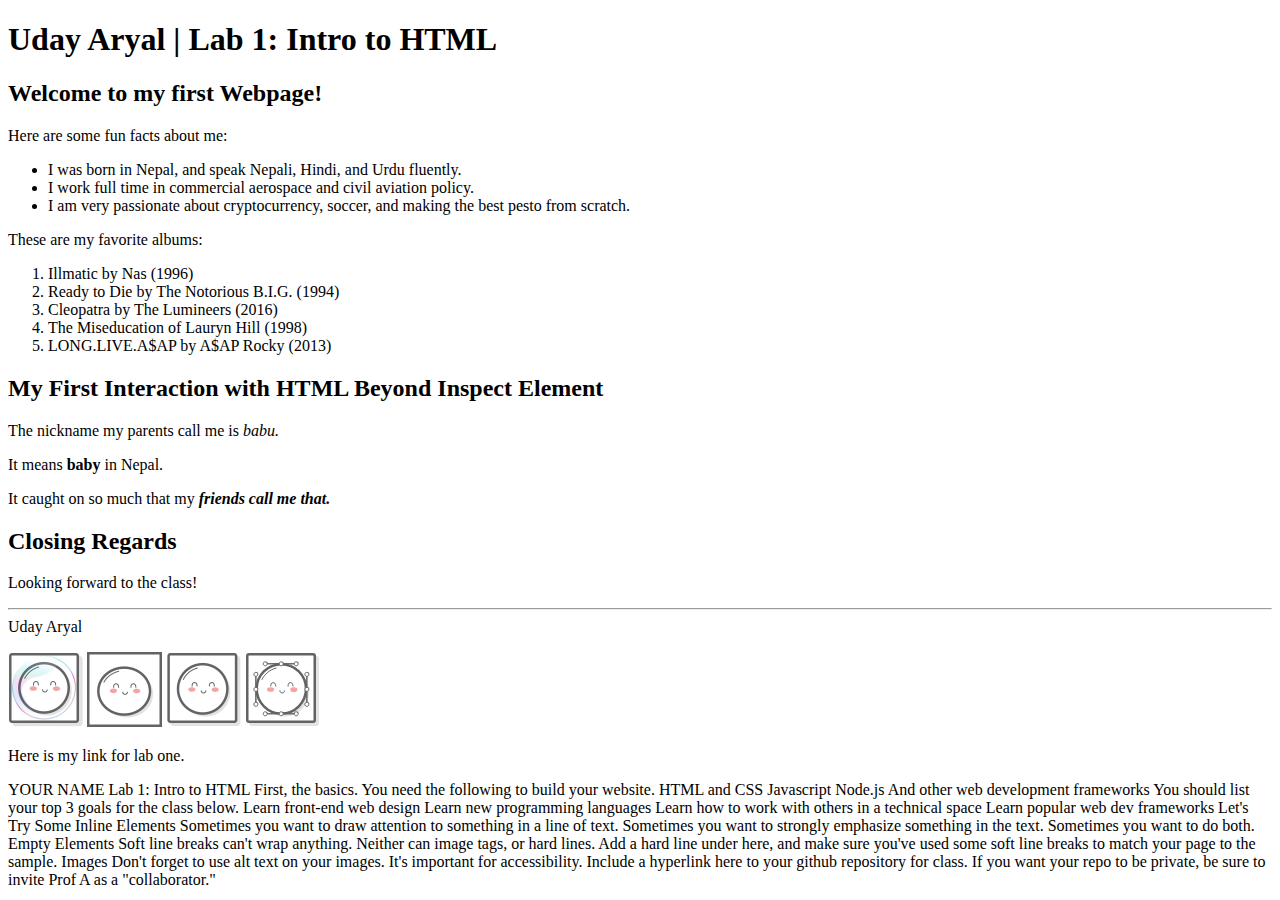
==== client/lab_1/index.html @ a0ed9aab "These are the changes I did for the lab according to the directions." ====
<!DOCTYPE html>
<html>
    <head>
        <title> Uday Aryal | Lab 1: Intro to HTML </title>
    </head>
    <body>
        <h1> Uday Aryal | Lab 1: Intro to HTML </h1>
        
        <h2> Welcome to my first Webpage!</h2>
        <p> Here are some fun facts about me:</p>

        <ul> 
            <li> I was born in Nepal, and speak Nepali, Hindi, and Urdu fluently. </li>
            <li> I work full time in commercial aerospace and civil aviation policy.</li>
            <li> I am very passionate about cryptocurrency, soccer, and making the best pesto from scratch.</li>
        </ul>

        <p> These are my favorite albums:</p>
        
        <ol>
            <li> Illmatic by Nas (1996)</li>
            <li> Ready to Die by The Notorious B.I.G. (1994)</li>
            <li> Cleopatra by The Lumineers (2016)</li>
            <li> The Miseducation of Lauryn Hill (1998)</li>
            <li> LONG.LIVE.A$AP by A$AP Rocky (2013)</li>
        </ol>

        <h2> My First Interaction with HTML Beyond Inspect Element</h2>
        
        <p> The nickname my parents call me is <em> babu. </em></p>
        <p> It means <strong> baby</strong> in Nepal. </p>
        <p> It caught on so much that my <em><strong> friends call me that. </strong></em></p>

        <h2> Closing Regards </h2>
        <p> Looking forward to the class!
        <hr>
        Uday Aryal </p>

        <img src='images/mochi.jpg' width='75' alt='A mochi ball in a bubble'/>
        <img src='images/mochi.gif' width='75' alt='A dancing mochi ball'/>
        <img src='images/mochi.png' width='75' alt='A mochi ball'/>
        <img src='images/mochi.svg' alt='A mochi ball with Bézier handles'/>

        <p>Here is my link
            <a href='https://boiling-harbor-42666.herokuapp.com/lab_1/'> </a>for lab one.
        </p>

    </body>
</html>


YOUR NAME Lab 1: Intro to HTML

First, the basics.

You need the following to build your website.

HTML and CSS
Javascript
Node.js
And other web development frameworks

You should list your top 3 goals for the class below.

Learn front-end web design
Learn new programming languages
Learn how to work with others in a technical space
Learn popular web dev frameworks

Let's Try Some Inline Elements

Sometimes you want to draw attention to something in a line of text.

Sometimes you want to strongly emphasize something in the text.

Sometimes you want to do both.

Empty Elements

Soft line breaks can't wrap anything. Neither can image tags, or hard lines.
Add a hard line under here, and make sure you've used some soft line breaks to match your page to the sample.

Images 

Don't forget to use alt text on your images. It's important for accessibility.

Include a hyperlink here to your github repository for class.
If you want your repo to be private, be sure to invite Prof A as a "collaborator."
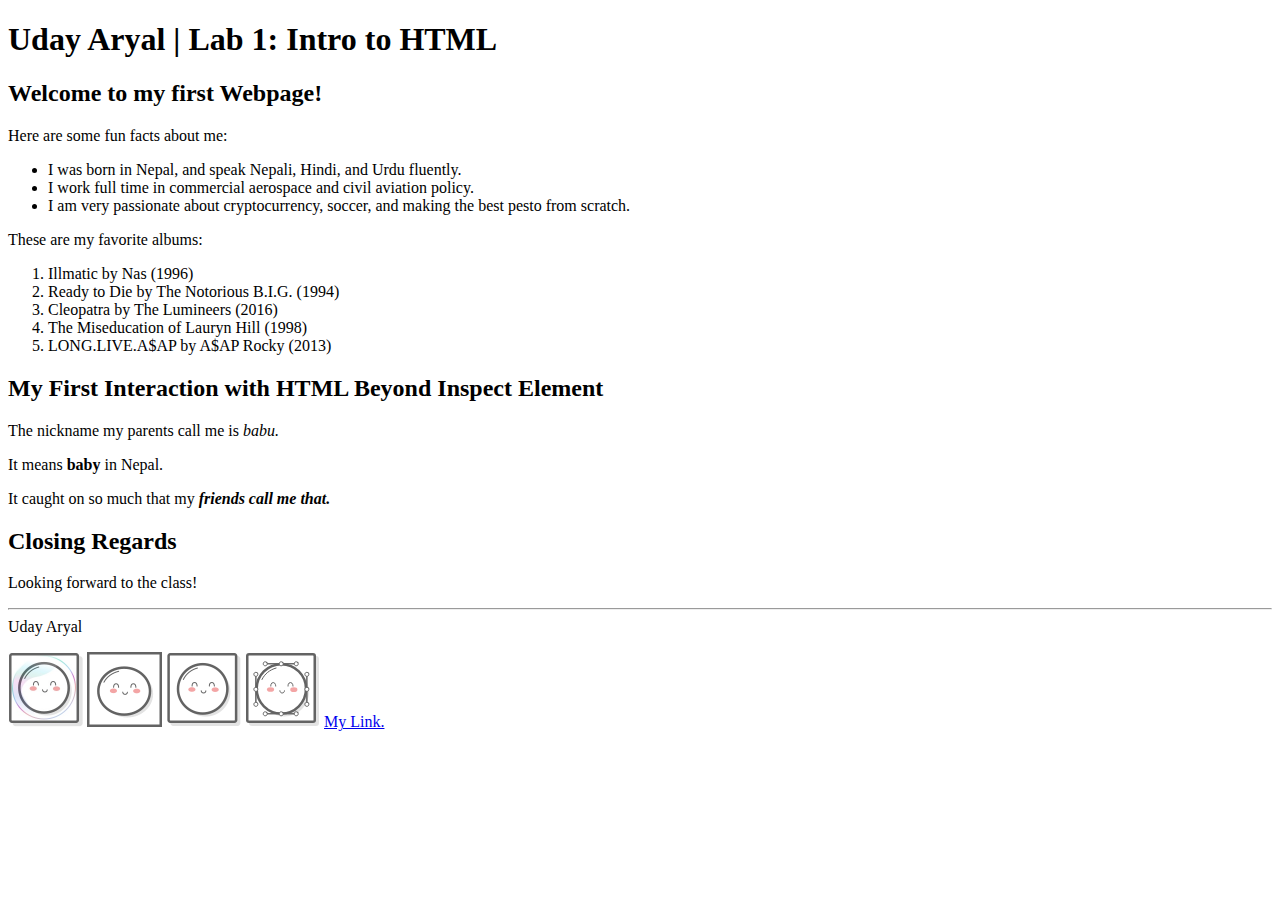
==== commit 1ff8944a: "Removed the guiding examples and updated hyperlink" ====
--- a/client/lab_1/index.html
+++ b/client/lab_1/index.html
@@ -41,48 +41,8 @@
         <img src='images/mochi.png' width='75' alt='A mochi ball'/>
         <img src='images/mochi.svg' alt='A mochi ball with Bézier handles'/>
 
-        <p>Here is my link
-            <a href='https://boiling-harbor-42666.herokuapp.com/lab_1/'> </a>for lab one.
-        </p>
+        <a href="https://boiling-harbor-42666.herokuapp.com/lab_1/">My Link.</a>
+
 
     </body>
 </html>
-
-
-YOUR NAME Lab 1: Intro to HTML
-
-First, the basics.
-
-You need the following to build your website.
-
-HTML and CSS
-Javascript
-Node.js
-And other web development frameworks
-
-You should list your top 3 goals for the class below.
-
-Learn front-end web design
-Learn new programming languages
-Learn how to work with others in a technical space
-Learn popular web dev frameworks
-
-Let's Try Some Inline Elements
-
-Sometimes you want to draw attention to something in a line of text.
-
-Sometimes you want to strongly emphasize something in the text.
-
-Sometimes you want to do both.
-
-Empty Elements
-
-Soft line breaks can't wrap anything. Neither can image tags, or hard lines.
-Add a hard line under here, and make sure you've used some soft line breaks to match your page to the sample.
-
-Images 
-
-Don't forget to use alt text on your images. It's important for accessibility.
-
-Include a hyperlink here to your github repository for class.
-If you want your repo to be private, be sure to invite Prof A as a "collaborator."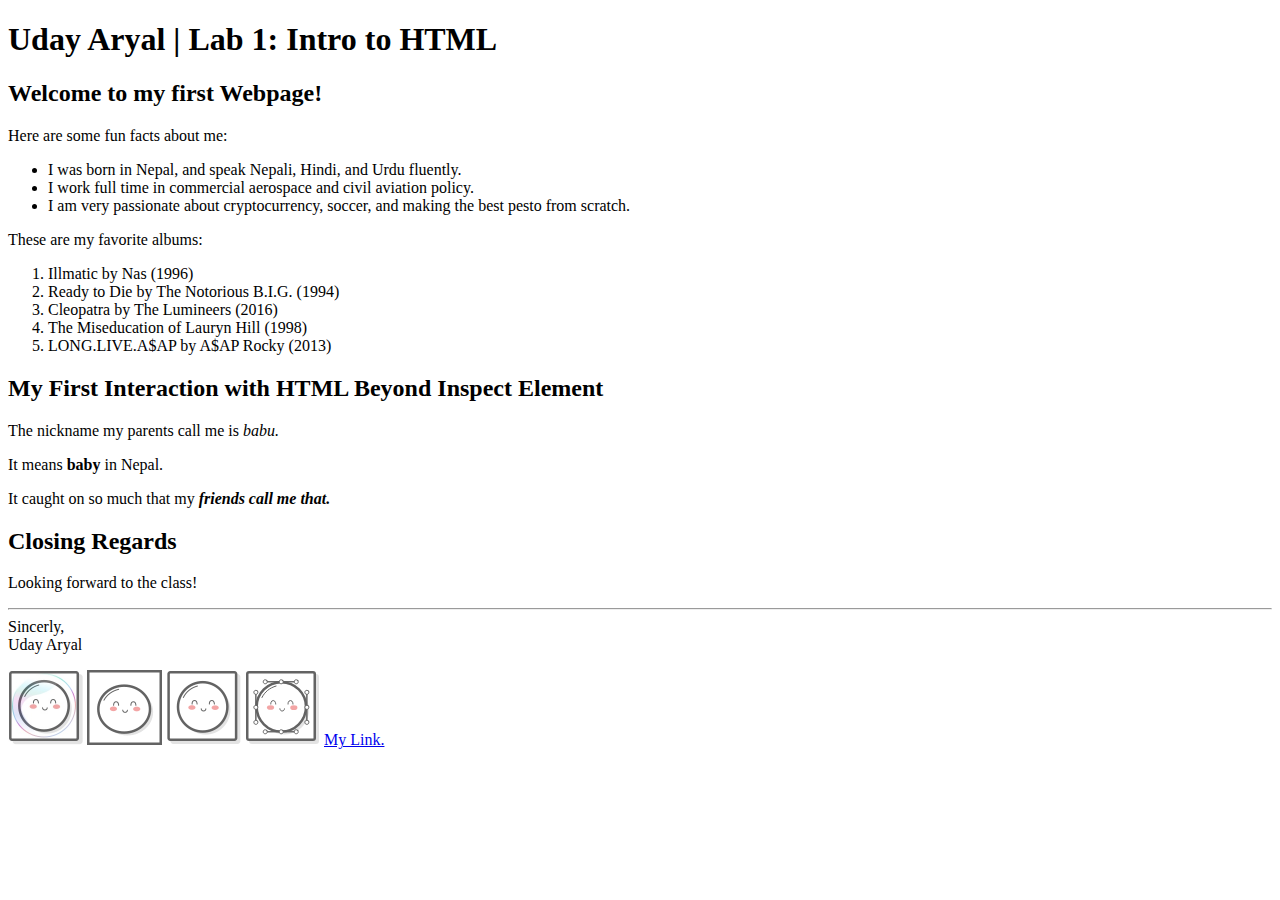
==== commit a7d67ad9: "Update index.html" ====
--- a/client/lab_1/index.html
+++ b/client/lab_1/index.html
@@ -34,6 +34,7 @@
         <h2> Closing Regards </h2>
         <p> Looking forward to the class!
         <hr>
+        Sincerly, <br/>
         Uday Aryal </p>
 
         <img src='images/mochi.jpg' width='75' alt='A mochi ball in a bubble'/>
